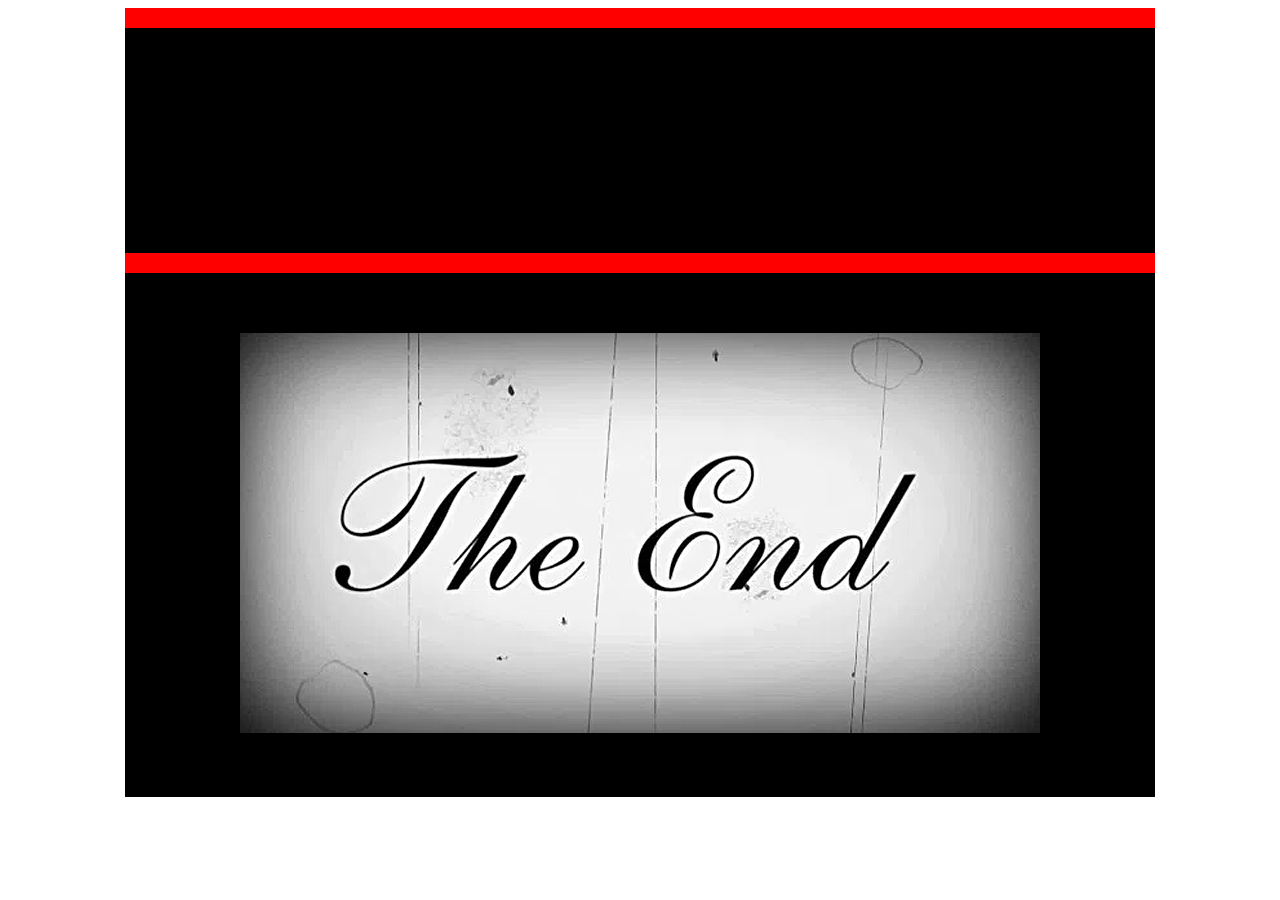
==== fim6.html @ 81d25023 "arrumei mais coiso" ====
<!DOCTYPE html>
<html lang="en">
<head>
    <meta charset="UTF-8">
    <meta name="viewport" content="width=device-width, initial-scale=1.0">
    <title>FIM</title>
    <link rel="stylesheet" href="css/styles6.css">
    <link rel="shortcut icon" href="img/fim2.jpg" type="image/x-icon">
</head>
<body>
    <div>
        <h1>FIM</h1>
    </div>
    <div>
        <img src="img/fim.jpg" alt="">
    </div>
    
</body>
</html>
---- css/styles6.css ----
div{
    background-color: #000000;
    padding: 50px;
    width: 930px;
    margin: 0 auto;
    border-top: 20px solid #ff0000;
    text-align: center;
    }
p{font-size: 20px; font-family:Impact, Haettenschweiler, 'Arial Narrow Bold', sans-serif}
h1{font-size: 50px; font-family:Impact, Haettenschweiler, 'Arial Narrow Bold', sans-serif}
img{
    border: 10px solid black;
    animation: my-animation 3s infinite;
    }
    
    @keyframes my-animation {
    0% {
    border-color: rgb(59, 38, 179);
    }
    50% {
    border-color: red;
    }
    100% {
    border-color: rgb(40, 158, 11);
    }
}
h3{font-size: 30px; font-family: Impact, Haettenschweiler, 'Arial Narrow Bold', sans-serif;}
a{
    background-color:red;
    font-size: 14px;
    font-weight: bold;
    text-decoration: none;
    color: #fff;
    padding: 8px 15px;
    border-radius: 20px;
    text-align: center;}
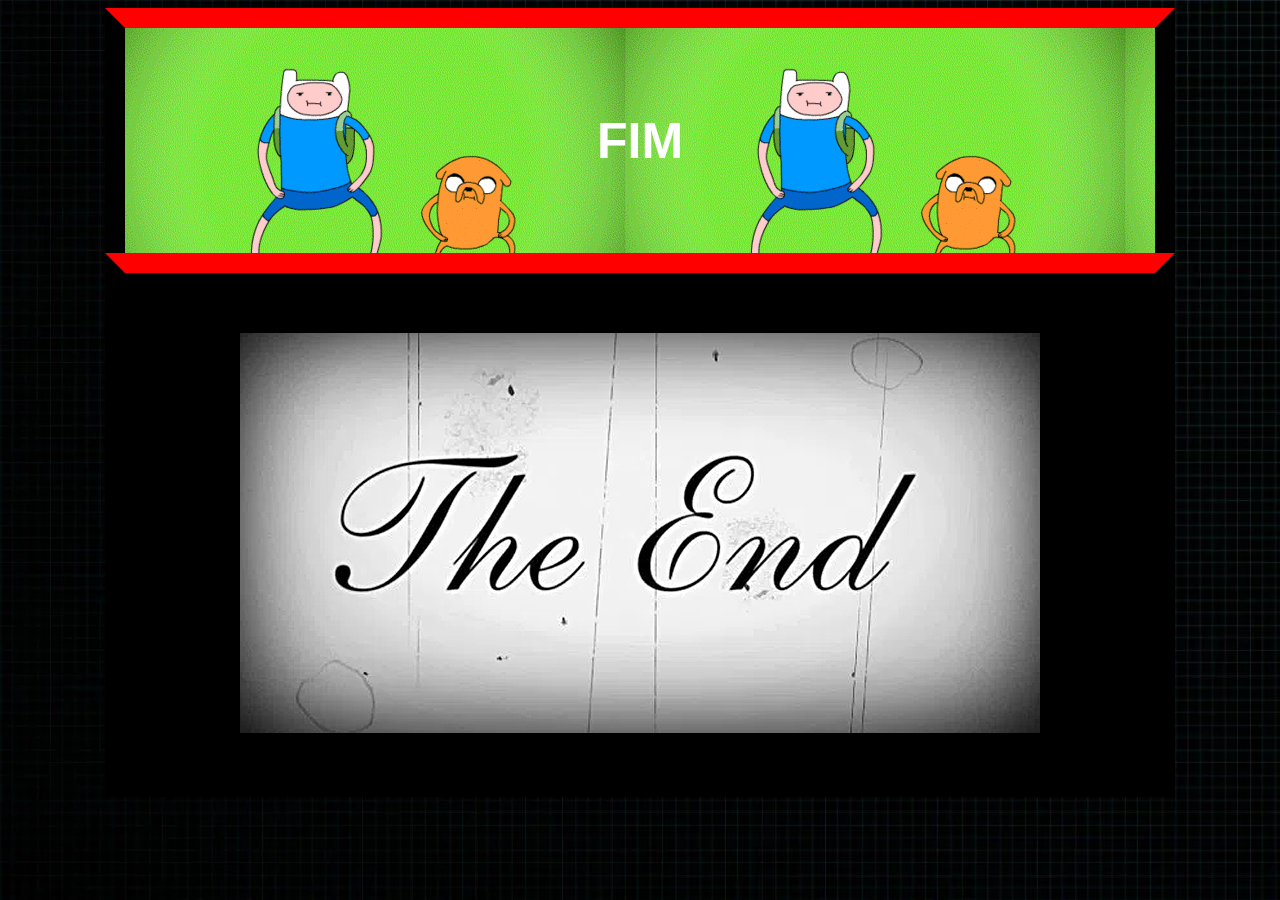
==== commit a1bd5ddb: "atualizacao legal i bacana" ====
--- a/fim6.html
+++ b/fim6.html
@@ -8,7 +8,7 @@
     <link rel="shortcut icon" href="img/fim2.jpg" type="image/x-icon">
 </head>
 <body>
-    <div>
+    <div id="Conteiner1">
         <h1>FIM</h1>
     </div>
     <div>
--- a/css/styles6.css
+++ b/css/styles6.css
@@ -5,9 +5,12 @@
     margin: 0 auto;
     border-top: 20px solid #ff0000;
     text-align: center;
+    border-right: 20px solid black;
+    border-left: 20px solid black;
+
     }
-p{font-size: 20px; font-family:Impact, Haettenschweiler, 'Arial Narrow Bold', sans-serif}
-h1{font-size: 50px; font-family:Impact, Haettenschweiler, 'Arial Narrow Bold', sans-serif}
+p{font-size: 20px; font-family:Impact, Haettenschweiler, 'Arial Narrow Bold', sans-serif;color: white;}
+h1{font-size: 50px; font-family:Impact, Haettenschweiler, 'Arial Narrow Bold', sans-serif; color: white;}
 img{
     border: 10px solid black;
     animation: my-animation 3s infinite;
@@ -24,7 +27,7 @@
     border-color: rgb(40, 158, 11);
     }
 }
-h3{font-size: 30px; font-family: Impact, Haettenschweiler, 'Arial Narrow Bold', sans-serif;}
+h3{font-size: 30px; font-family: Impact, Haettenschweiler, 'Arial Narrow Bold', sans-serif; color: white;}
 a{
     background-color:red;
     font-size: 14px;
@@ -33,4 +36,12 @@
     color: #fff;
     padding: 8px 15px;
     border-radius: 20px;
-    text-align: center;}+    text-align: center;}
+body {
+    background-image: url('../img/tela\ preta.webp');
+    background-attachment: fixed;
+    
+}
+#Conteiner1 {
+    background: url('../img/finn\ dancando.gif') 
+}